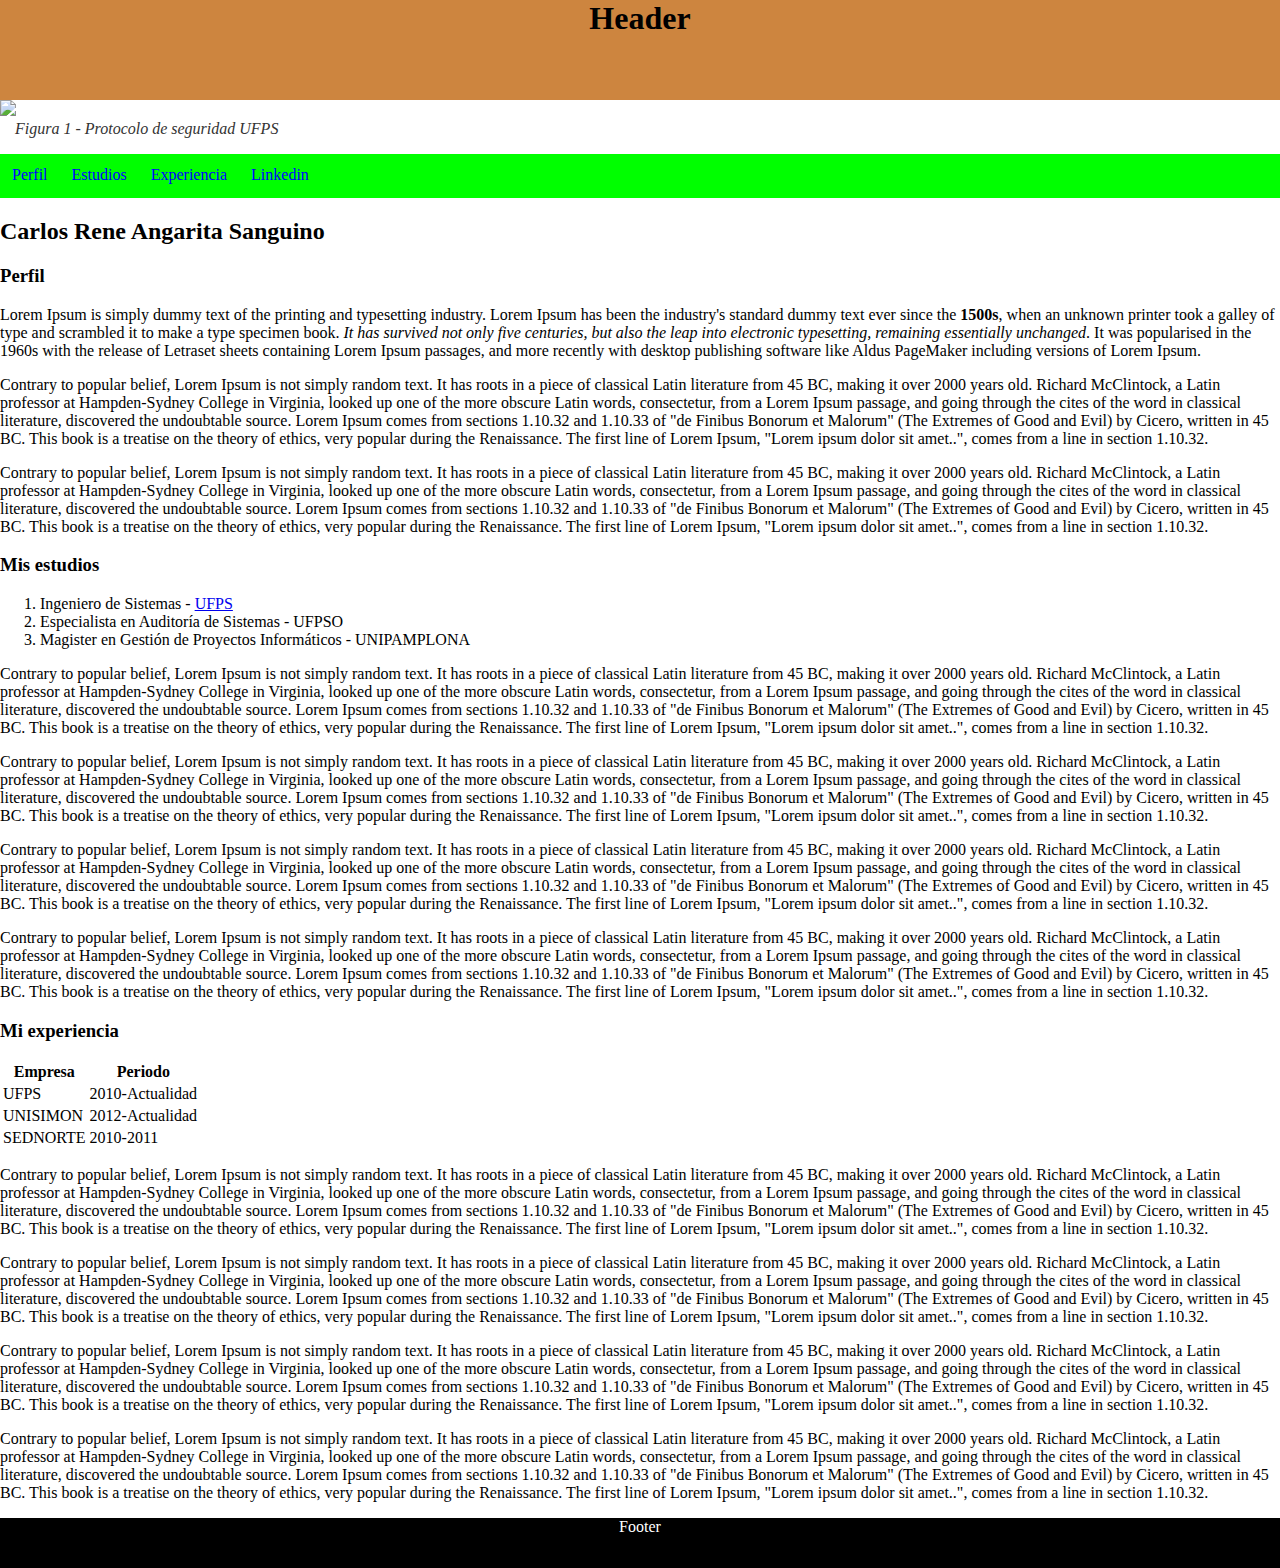
==== index.html @ 6fe9e4f3 "uso de css selectores varios" ====
<!DOCTYPE html>
<html>
<head>
	<meta charset="utf-8">
	<title>Mi primera Página HTML</title>
	<link rel="stylesheet" type="text/css" href="css/style.css">
</head>
<body>
	<header><h1>Header</h1></header>
	<img src="img/protocolo.jpg">
	<p><span>1</span>Protocolo de seguridad UFPS</p>
	<nav>
		
		<ul>
			<li><a href="#perfil">Perfil</a></li>
			<li><a href="#estudios">Estudios</a></li>
			<li><a href="#experiencia">Experiencia</a></li>
			<li><a href="www.Linkedin.com" target="blank">Linkedin</a></li>
		</ul>

	</nav>
	<div>

		<h2>Carlos Rene Angarita Sanguino</h2>
		<h3 id="perfil">Perfil</h3>
		<p>Lorem Ipsum is simply dummy text of the printing and typesetting industry. Lorem Ipsum has been the industry's standard dummy text ever since the <b>1500s</b>, when an unknown printer took a galley of type and scrambled it to make a type specimen book. <i>It has survived not only five centuries, but also the leap into electronic typesetting, remaining essentially unchanged</i>. It was popularised in the 1960s with the release of Letraset sheets containing Lorem Ipsum passages, and more recently with desktop publishing software like Aldus PageMaker including versions of Lorem Ipsum.</p>

		<p>Contrary to popular belief, Lorem Ipsum is not simply random text. It has roots in a piece of classical Latin literature from 45 BC, making it over 2000 years old. Richard McClintock, a Latin professor at Hampden-Sydney College in Virginia, looked up one of the more obscure Latin words, consectetur, from a Lorem Ipsum passage, and going through the cites of the word in classical literature, discovered the undoubtable source. Lorem Ipsum comes from sections 1.10.32 and 1.10.33 of "de Finibus Bonorum et Malorum" (The Extremes of Good and Evil) by Cicero, written in 45 BC. This book is a treatise on the theory of ethics, very popular during the Renaissance. The first line of Lorem Ipsum, "Lorem ipsum dolor sit amet..", comes from a line in section 1.10.32.</p>

		<p>Contrary to popular belief, Lorem Ipsum is not simply random text. It has roots in a piece of classical Latin literature from 45 BC, making it over 2000 years old. Richard McClintock, a Latin professor at Hampden-Sydney College in Virginia, looked up one of the more obscure Latin words, consectetur, from a Lorem Ipsum passage, and going through the cites of the word in classical literature, discovered the undoubtable source. Lorem Ipsum comes from sections 1.10.32 and 1.10.33 of "de Finibus Bonorum et Malorum" (The Extremes of Good and Evil) by Cicero, written in 45 BC. This book is a treatise on the theory of ethics, very popular during the Renaissance. The first line of Lorem Ipsum, "Lorem ipsum dolor sit amet..", comes from a line in section 1.10.32.</p>

		<h3 id="estudios">Mis estudios</h3>
		<ol>
			<li>Ingeniero de Sistemas - <a href="https://www.ufps.edu.co" target="blank">UFPS</a></li>
			<li>Especialista en Auditoría de Sistemas - UFPSO</li>
			<li>Magister en Gestión de Proyectos Informáticos - UNIPAMPLONA</li>
		</ol>

		<p>Contrary to popular belief, Lorem Ipsum is not simply random text. It has roots in a piece of classical Latin literature from 45 BC, making it over 2000 years old. Richard McClintock, a Latin professor at Hampden-Sydney College in Virginia, looked up one of the more obscure Latin words, consectetur, from a Lorem Ipsum passage, and going through the cites of the word in classical literature, discovered the undoubtable source. Lorem Ipsum comes from sections 1.10.32 and 1.10.33 of "de Finibus Bonorum et Malorum" (The Extremes of Good and Evil) by Cicero, written in 45 BC. This book is a treatise on the theory of ethics, very popular during the Renaissance. The first line of Lorem Ipsum, "Lorem ipsum dolor sit amet..", comes from a line in section 1.10.32.</p>

		<p>Contrary to popular belief, Lorem Ipsum is not simply random text. It has roots in a piece of classical Latin literature from 45 BC, making it over 2000 years old. Richard McClintock, a Latin professor at Hampden-Sydney College in Virginia, looked up one of the more obscure Latin words, consectetur, from a Lorem Ipsum passage, and going through the cites of the word in classical literature, discovered the undoubtable source. Lorem Ipsum comes from sections 1.10.32 and 1.10.33 of "de Finibus Bonorum et Malorum" (The Extremes of Good and Evil) by Cicero, written in 45 BC. This book is a treatise on the theory of ethics, very popular during the Renaissance. The first line of Lorem Ipsum, "Lorem ipsum dolor sit amet..", comes from a line in section 1.10.32.</p>

		<p>Contrary to popular belief, Lorem Ipsum is not simply random text. It has roots in a piece of classical Latin literature from 45 BC, making it over 2000 years old. Richard McClintock, a Latin professor at Hampden-Sydney College in Virginia, looked up one of the more obscure Latin words, consectetur, from a Lorem Ipsum passage, and going through the cites of the word in classical literature, discovered the undoubtable source. Lorem Ipsum comes from sections 1.10.32 and 1.10.33 of "de Finibus Bonorum et Malorum" (The Extremes of Good and Evil) by Cicero, written in 45 BC. This book is a treatise on the theory of ethics, very popular during the Renaissance. The first line of Lorem Ipsum, "Lorem ipsum dolor sit amet..", comes from a line in section 1.10.32.</p>

		<p>Contrary to popular belief, Lorem Ipsum is not simply random text. It has roots in a piece of classical Latin literature from 45 BC, making it over 2000 years old. Richard McClintock, a Latin professor at Hampden-Sydney College in Virginia, looked up one of the more obscure Latin words, consectetur, from a Lorem Ipsum passage, and going through the cites of the word in classical literature, discovered the undoubtable source. Lorem Ipsum comes from sections 1.10.32 and 1.10.33 of "de Finibus Bonorum et Malorum" (The Extremes of Good and Evil) by Cicero, written in 45 BC. This book is a treatise on the theory of ethics, very popular during the Renaissance. The first line of Lorem Ipsum, "Lorem ipsum dolor sit amet..", comes from a line in section 1.10.32.</p>


		<h3 id="experiencia">Mi experiencia</h3>

		<table>
			<tr><th>Empresa</th><th>Periodo</th></tr>

			<tr><td>UFPS</td><td>2010-Actualidad</td></tr>
			<tr><td>UNISIMON</td><td>2012-Actualidad</td></tr>
			<tr><td>SEDNORTE</td><td>2010-2011</td></tr>

		</table>

		<p>Contrary to popular belief, Lorem Ipsum is not simply random text. It has roots in a piece of classical Latin literature from 45 BC, making it over 2000 years old. Richard McClintock, a Latin professor at Hampden-Sydney College in Virginia, looked up one of the more obscure Latin words, consectetur, from a Lorem Ipsum passage, and going through the cites of the word in classical literature, discovered the undoubtable source. Lorem Ipsum comes from sections 1.10.32 and 1.10.33 of "de Finibus Bonorum et Malorum" (The Extremes of Good and Evil) by Cicero, written in 45 BC. This book is a treatise on the theory of ethics, very popular during the Renaissance. The first line of Lorem Ipsum, "Lorem ipsum dolor sit amet..", comes from a line in section 1.10.32.</p>

		<p>Contrary to popular belief, Lorem Ipsum is not simply random text. It has roots in a piece of classical Latin literature from 45 BC, making it over 2000 years old. Richard McClintock, a Latin professor at Hampden-Sydney College in Virginia, looked up one of the more obscure Latin words, consectetur, from a Lorem Ipsum passage, and going through the cites of the word in classical literature, discovered the undoubtable source. Lorem Ipsum comes from sections 1.10.32 and 1.10.33 of "de Finibus Bonorum et Malorum" (The Extremes of Good and Evil) by Cicero, written in 45 BC. This book is a treatise on the theory of ethics, very popular during the Renaissance. The first line of Lorem Ipsum, "Lorem ipsum dolor sit amet..", comes from a line in section 1.10.32.</p>

		<p>Contrary to popular belief, Lorem Ipsum is not simply random text. It has roots in a piece of classical Latin literature from 45 BC, making it over 2000 years old. Richard McClintock, a Latin professor at Hampden-Sydney College in Virginia, looked up one of the more obscure Latin words, consectetur, from a Lorem Ipsum passage, and going through the cites of the word in classical literature, discovered the undoubtable source. Lorem Ipsum comes from sections 1.10.32 and 1.10.33 of "de Finibus Bonorum et Malorum" (The Extremes of Good and Evil) by Cicero, written in 45 BC. This book is a treatise on the theory of ethics, very popular during the Renaissance. The first line of Lorem Ipsum, "Lorem ipsum dolor sit amet..", comes from a line in section 1.10.32.</p>

		<p>Contrary to popular belief, Lorem Ipsum is not simply random text. It has roots in a piece of classical Latin literature from 45 BC, making it over 2000 years old. Richard McClintock, a Latin professor at Hampden-Sydney College in Virginia, looked up one of the more obscure Latin words, consectetur, from a Lorem Ipsum passage, and going through the cites of the word in classical literature, discovered the undoubtable source. Lorem Ipsum comes from sections 1.10.32 and 1.10.33 of "de Finibus Bonorum et Malorum" (The Extremes of Good and Evil) by Cicero, written in 45 BC. This book is a treatise on the theory of ethics, very popular during the Renaissance. The first line of Lorem Ipsum, "Lorem ipsum dolor sit amet..", comes from a line in section 1.10.32.</p>


	</div>
	<footer>Footer</footer>
</body>
</html>
---- css/style.css ----
/* Estilo para el maquetado de la página */

body {
	padding: 0px;
	margin: 0px;
	
	
}

header {
	height: 100px;
	background-color: peru;
	text-align: center;
}

header h1 {
	margin-block-start: 0;
    margin-block-end: 0;
}

footer {
	height: 50px;
	background-color: black;
	color: #fff;
	text-align: center;
}

/* Menu principal de la pagina */

nav {
	background-color: #0f0;
	height: 44px;
}

nav>ul {
	list-style-type: none;
	margin: 0px;
	padding: 0px;
}

nav>ul>li {
	float: left;	
}

nav>ul>li a {
	padding: 12px;
	color: blue;
	text-decoration: none;
	display: block;
}

nav a[href="#"] {
	color: white;
}

nav a:hover {
	
	border-left: solid 8px;
}

/* Estilos de texto */

.principal {
	color: red;
}

.sombra {
	text-shadow: 1px 1px 2px black;
}

#idea {
	font-size: 1.2em;
}

img + p {
	color: #333;
	font-style: italic;
	margin-top: 0px;
	margin-left: 15px;
}

img + p:before {
	content: "Figura ";
}

img + p>span:after {
	content: " - ";
}
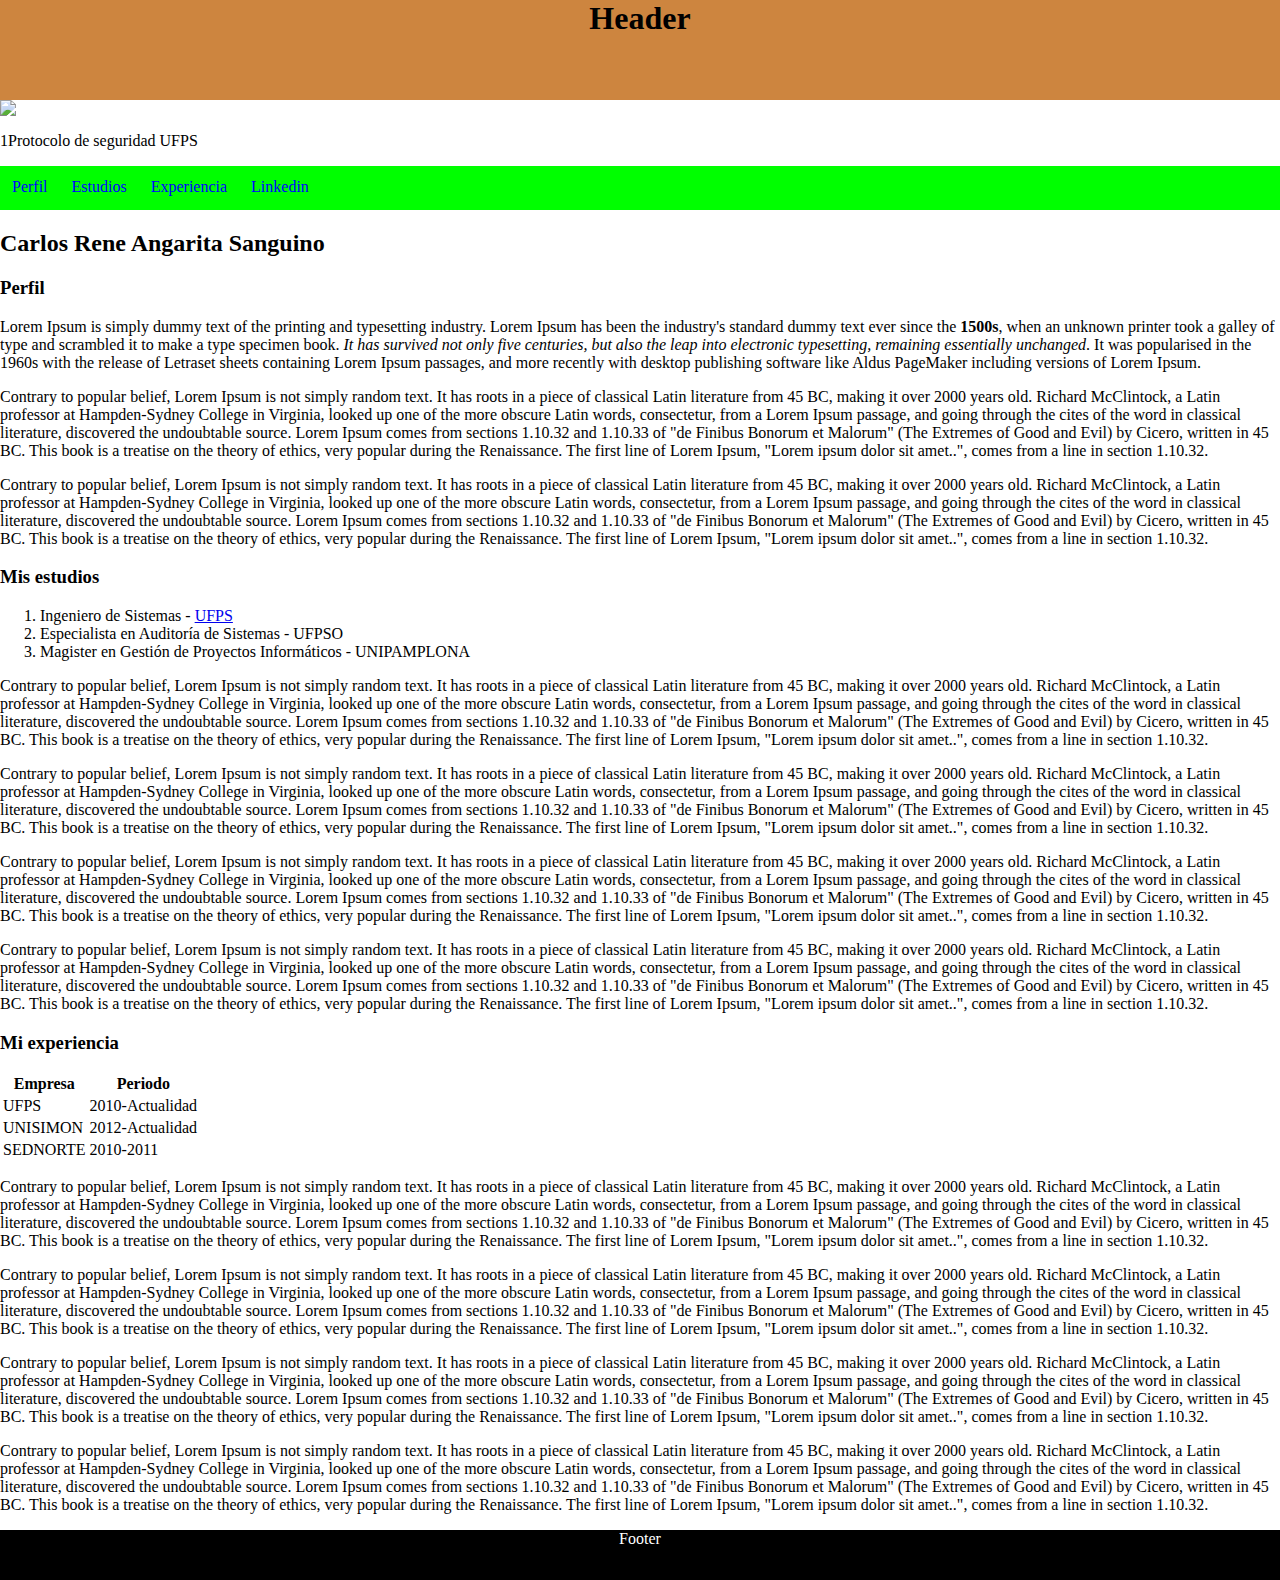
==== commit 45d12e8e: "Ajustes finales clase CSS" ====
--- a/index.html
+++ b/index.html
@@ -7,7 +7,7 @@
 </head>
 <body>
 	<header><h1>Header</h1></header>
-	<img src="img/protocolo.jpg">
+	<div class="contenedor"><img src="img/protocolo.jpg"></div>
 	<p><span>1</span>Protocolo de seguridad UFPS</p>
 	<nav>
 		
--- a/css/style.css
+++ b/css/style.css
@@ -87,3 +87,8 @@
 img + p>span:after {
 	content: " - ";
 }
+
+img {
+	margin: auto;
+	display: block;
+}
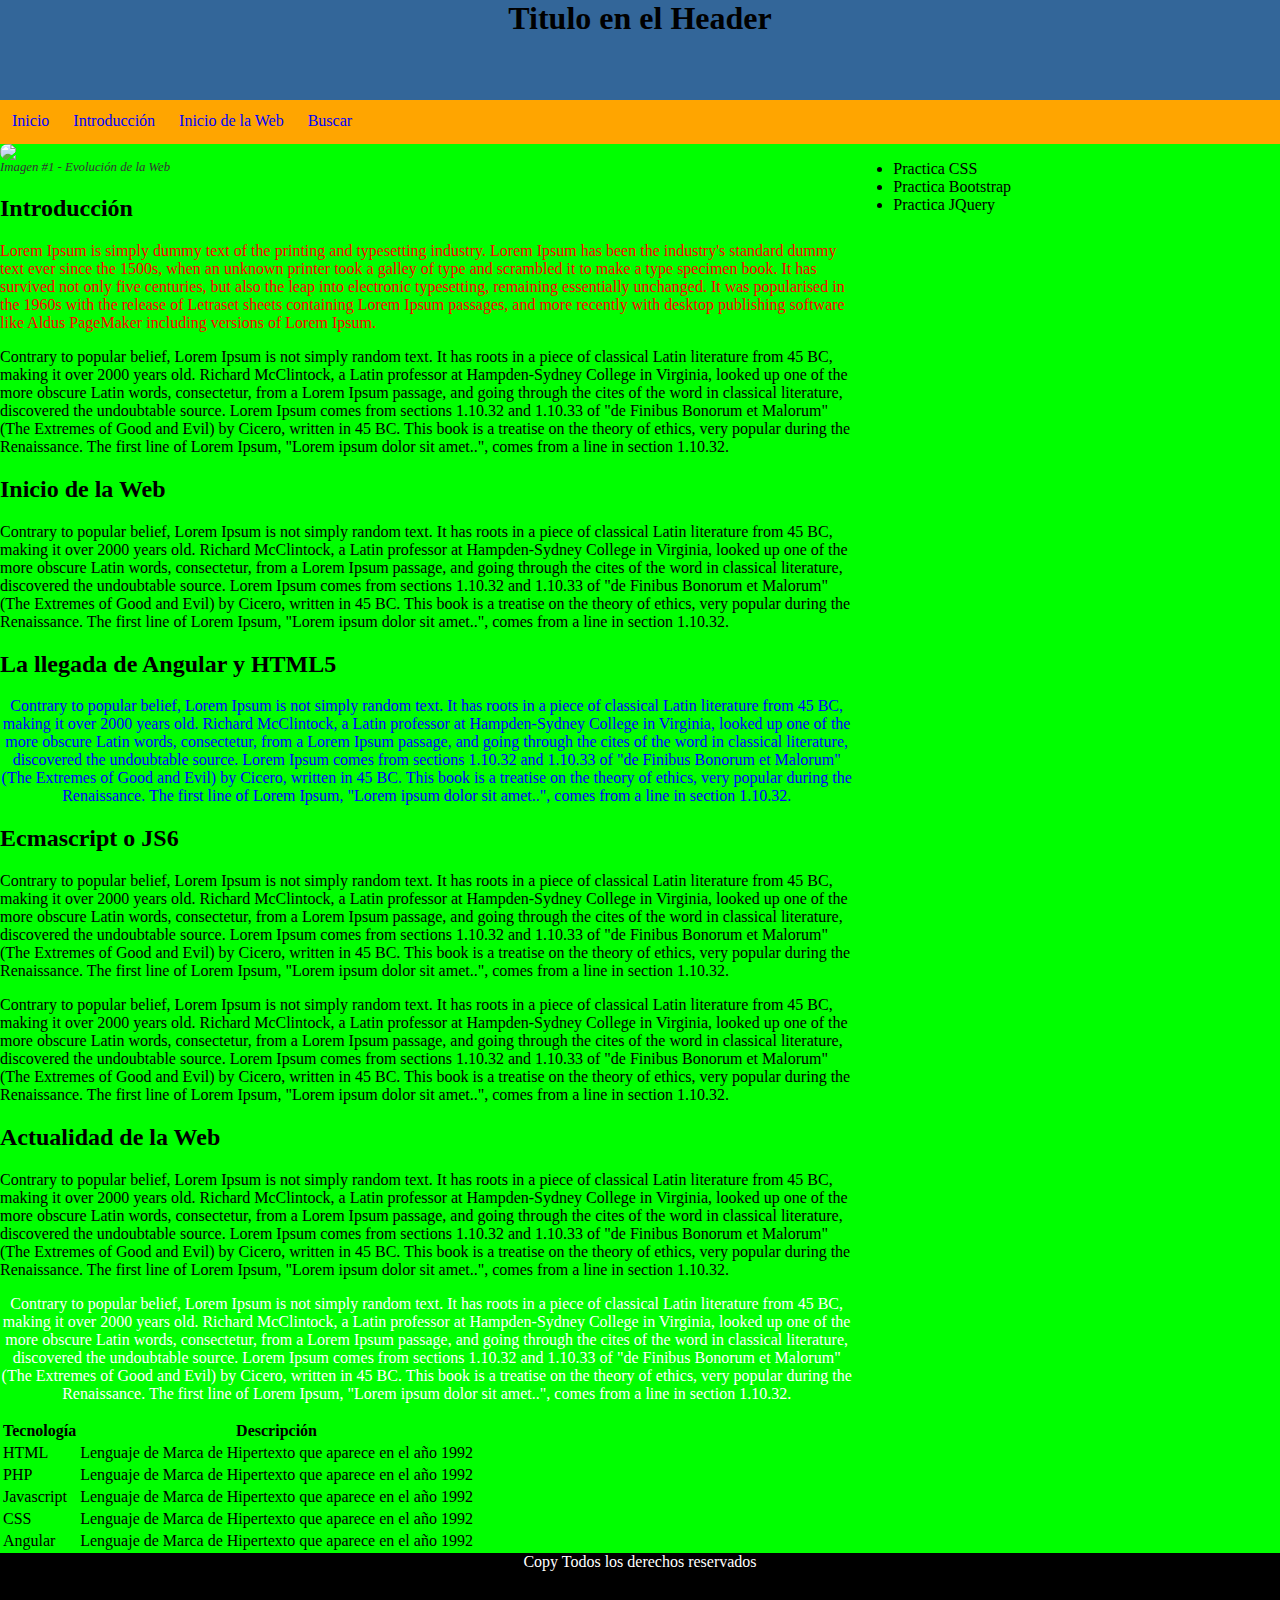
==== commit 6ea8d1e3: "Cambio index" ====
--- a/index.html
+++ b/index.html
@@ -2,70 +2,83 @@
 <html>
 <head>
 	<meta charset="utf-8">
-	<title>Mi primera Página HTML</title>
+	<meta name="viewport" content="width=device-width, user-scalable=no">
+	<title>Página Grupo C</title>
+
 	<link rel="stylesheet" type="text/css" href="css/style.css">
+
 </head>
 <body>
-	<header><h1>Header</h1></header>
-	<div class="contenedor"><img src="img/protocolo.jpg"></div>
-	<p><span>1</span>Protocolo de seguridad UFPS</p>
-	<nav>
-		
-		<ul>
-			<li><a href="#perfil">Perfil</a></li>
-			<li><a href="#estudios">Estudios</a></li>
-			<li><a href="#experiencia">Experiencia</a></li>
-			<li><a href="www.Linkedin.com" target="blank">Linkedin</a></li>
-		</ul>
+<div class="contenedor">
+<header><h1>Titulo en el Header</h1></header>
+<nav>
+	<ul>
+		<li><a href="index.html">Inicio</a></li>
+		<li><a href="#introduccion">Introducción</a></li>
+		<li><a href="#inicioweb">Inicio de la Web</a></li>
+		<li><a href="#">La llegada de Angular y HTML5</a></li>
+		<li><a href="#">Ecmascript o JS6</a></li>
+		<li><a href="#">Actualidad de la Web</a></li>
+		<li><a href="https://www.google.com" target="blank">Buscar</a></li>
+	</ul>
+</nav>
 
-	</nav>
-	<div>
+	<section>
+		<div><img src="https://webmasterperu.net/wp-content/uploads/2017/02/evolucion-web.jpg">
+		<p><span>1</span>Evolución de la Web</p>
+		</div>
 
-		<h2>Carlos Rene Angarita Sanguino</h2>
-		<h3 id="perfil">Perfil</h3>
-		<p>Lorem Ipsum is simply dummy text of the printing and typesetting industry. Lorem Ipsum has been the industry's standard dummy text ever since the <b>1500s</b>, when an unknown printer took a galley of type and scrambled it to make a type specimen book. <i>It has survived not only five centuries, but also the leap into electronic typesetting, remaining essentially unchanged</i>. It was popularised in the 1960s with the release of Letraset sheets containing Lorem Ipsum passages, and more recently with desktop publishing software like Aldus PageMaker including versions of Lorem Ipsum.</p>
+
+		<h2 id="introduccion">Introducción</h2>
+		<p class="principal">Lorem Ipsum is simply dummy text of the printing and typesetting industry. Lorem Ipsum has been the industry's standard dummy text ever since the 1500s, when an unknown printer took a galley of type and scrambled it to make a type specimen book. It has survived not only five centuries, but also the leap into electronic typesetting, remaining essentially unchanged. It was popularised in the 1960s with the release of Letraset sheets containing Lorem Ipsum passages, and more recently with desktop publishing software like Aldus PageMaker including versions of Lorem Ipsum.</p>
+
+		<p>Contrary to popular belief, Lorem Ipsum is not simply random text. It has roots in a piece of classical Latin literature from 45 BC, making it over 2000 years old. Richard McClintock, a Latin professor at Hampden-Sydney College in Virginia, looked up one of the more obscure Latin words, consectetur, from a Lorem Ipsum passage, and going through the cites of the word in classical literature, discovered the undoubtable source. Lorem Ipsum comes from sections 1.10.32 and 1.10.33 of "de Finibus Bonorum et Malorum" (The Extremes of Good and Evil) by Cicero, written in 45 BC. This book is a treatise on the theory of ethics, very popular during the Renaissance. The first line of Lorem Ipsum, "Lorem ipsum dolor sit amet..", comes from a line in section 1.10.32.</p>
+
+		<h2 id="inicioweb">Inicio de la Web</h2>
+
+		<p>Contrary to popular belief, Lorem Ipsum is not simply random text. It has roots in a piece of classical Latin literature from 45 BC, making it over 2000 years old. Richard McClintock, a Latin professor at Hampden-Sydney College in Virginia, looked up one of the more obscure Latin words, consectetur, from a Lorem Ipsum passage, and going through the cites of the word in classical literature, discovered the undoubtable source. Lorem Ipsum comes from sections 1.10.32 and 1.10.33 of "de Finibus Bonorum et Malorum" (The Extremes of Good and Evil) by Cicero, written in 45 BC. This book is a treatise on the theory of ethics, very popular during the Renaissance. The first line of Lorem Ipsum, "Lorem ipsum dolor sit amet..", comes from a line in section 1.10.32.</p>
+
+		<h2>La llegada de Angular y HTML5</h2>
+		<p class="principal centrado">Contrary to popular belief, Lorem Ipsum is not simply random text. It has roots in a piece of classical Latin literature from 45 BC, making it over 2000 years old. Richard McClintock, a Latin professor at Hampden-Sydney College in Virginia, looked up one of the more obscure Latin words, consectetur, from a Lorem Ipsum passage, and going through the cites of the word in classical literature, discovered the undoubtable source. Lorem Ipsum comes from sections 1.10.32 and 1.10.33 of "de Finibus Bonorum et Malorum" (The Extremes of Good and Evil) by Cicero, written in 45 BC. This book is a treatise on the theory of ethics, very popular during the Renaissance. The first line of Lorem Ipsum, "Lorem ipsum dolor sit amet..", comes from a line in section 1.10.32.</p>
+
+		<h2>Ecmascript o JS6</h2>
 
 		<p>Contrary to popular belief, Lorem Ipsum is not simply random text. It has roots in a piece of classical Latin literature from 45 BC, making it over 2000 years old. Richard McClintock, a Latin professor at Hampden-Sydney College in Virginia, looked up one of the more obscure Latin words, consectetur, from a Lorem Ipsum passage, and going through the cites of the word in classical literature, discovered the undoubtable source. Lorem Ipsum comes from sections 1.10.32 and 1.10.33 of "de Finibus Bonorum et Malorum" (The Extremes of Good and Evil) by Cicero, written in 45 BC. This book is a treatise on the theory of ethics, very popular during the Renaissance. The first line of Lorem Ipsum, "Lorem ipsum dolor sit amet..", comes from a line in section 1.10.32.</p>
 
 		<p>Contrary to popular belief, Lorem Ipsum is not simply random text. It has roots in a piece of classical Latin literature from 45 BC, making it over 2000 years old. Richard McClintock, a Latin professor at Hampden-Sydney College in Virginia, looked up one of the more obscure Latin words, consectetur, from a Lorem Ipsum passage, and going through the cites of the word in classical literature, discovered the undoubtable source. Lorem Ipsum comes from sections 1.10.32 and 1.10.33 of "de Finibus Bonorum et Malorum" (The Extremes of Good and Evil) by Cicero, written in 45 BC. This book is a treatise on the theory of ethics, very popular during the Renaissance. The first line of Lorem Ipsum, "Lorem ipsum dolor sit amet..", comes from a line in section 1.10.32.</p>
 
-		<h3 id="estudios">Mis estudios</h3>
-		<ol>
-			<li>Ingeniero de Sistemas - <a href="https://www.ufps.edu.co" target="blank">UFPS</a></li>
-			<li>Especialista en Auditoría de Sistemas - UFPSO</li>
-			<li>Magister en Gestión de Proyectos Informáticos - UNIPAMPLONA</li>
-		</ol>
+		<h2>Actualidad de la Web</h2>
 
 		<p>Contrary to popular belief, Lorem Ipsum is not simply random text. It has roots in a piece of classical Latin literature from 45 BC, making it over 2000 years old. Richard McClintock, a Latin professor at Hampden-Sydney College in Virginia, looked up one of the more obscure Latin words, consectetur, from a Lorem Ipsum passage, and going through the cites of the word in classical literature, discovered the undoubtable source. Lorem Ipsum comes from sections 1.10.32 and 1.10.33 of "de Finibus Bonorum et Malorum" (The Extremes of Good and Evil) by Cicero, written in 45 BC. This book is a treatise on the theory of ethics, very popular during the Renaissance. The first line of Lorem Ipsum, "Lorem ipsum dolor sit amet..", comes from a line in section 1.10.32.</p>
 
-		<p>Contrary to popular belief, Lorem Ipsum is not simply random text. It has roots in a piece of classical Latin literature from 45 BC, making it over 2000 years old. Richard McClintock, a Latin professor at Hampden-Sydney College in Virginia, looked up one of the more obscure Latin words, consectetur, from a Lorem Ipsum passage, and going through the cites of the word in classical literature, discovered the undoubtable source. Lorem Ipsum comes from sections 1.10.32 and 1.10.33 of "de Finibus Bonorum et Malorum" (The Extremes of Good and Evil) by Cicero, written in 45 BC. This book is a treatise on the theory of ethics, very popular during the Renaissance. The first line of Lorem Ipsum, "Lorem ipsum dolor sit amet..", comes from a line in section 1.10.32.</p>
+		<p class="centrado principal" id="idea">Contrary to popular belief, Lorem Ipsum is not simply random text. It has roots in a piece of classical Latin literature from 45 BC, making it over 2000 years old. Richard McClintock, a Latin professor at Hampden-Sydney College in Virginia, looked up one of the more obscure Latin words, consectetur, from a Lorem Ipsum passage, and going through the cites of the word in classical literature, discovered the undoubtable source. Lorem Ipsum comes from sections 1.10.32 and 1.10.33 of "de Finibus Bonorum et Malorum" (The Extremes of Good and Evil) by Cicero, written in 45 BC. This book is a treatise on the theory of ethics, very popular during the Renaissance. The first line of Lorem Ipsum, "Lorem ipsum dolor sit amet..", comes from a line in section 1.10.32.</p>
 
-		<p>Contrary to popular belief, Lorem Ipsum is not simply random text. It has roots in a piece of classical Latin literature from 45 BC, making it over 2000 years old. Richard McClintock, a Latin professor at Hampden-Sydney College in Virginia, looked up one of the more obscure Latin words, consectetur, from a Lorem Ipsum passage, and going through the cites of the word in classical literature, discovered the undoubtable source. Lorem Ipsum comes from sections 1.10.32 and 1.10.33 of "de Finibus Bonorum et Malorum" (The Extremes of Good and Evil) by Cicero, written in 45 BC. This book is a treatise on the theory of ethics, very popular during the Renaissance. The first line of Lorem Ipsum, "Lorem ipsum dolor sit amet..", comes from a line in section 1.10.32.</p>
+		
 
-		<p>Contrary to popular belief, Lorem Ipsum is not simply random text. It has roots in a piece of classical Latin literature from 45 BC, making it over 2000 years old. Richard McClintock, a Latin professor at Hampden-Sydney College in Virginia, looked up one of the more obscure Latin words, consectetur, from a Lorem Ipsum passage, and going through the cites of the word in classical literature, discovered the undoubtable source. Lorem Ipsum comes from sections 1.10.32 and 1.10.33 of "de Finibus Bonorum et Malorum" (The Extremes of Good and Evil) by Cicero, written in 45 BC. This book is a treatise on the theory of ethics, very popular during the Renaissance. The first line of Lorem Ipsum, "Lorem ipsum dolor sit amet..", comes from a line in section 1.10.32.</p>
+		<table>
+			<tr><th>Tecnología</th><th>Descripción</th></tr>
+			<tr><td>HTML</td><td>Lenguaje de Marca de Hipertexto que aparece en el año 1992</td></tr>
+			<tr><td>PHP</td><td>Lenguaje de Marca de Hipertexto que aparece en el año 1992</td></tr>
+			<tr><td>Javascript</td><td>Lenguaje de Marca de Hipertexto que aparece en el año 1992</td></tr>
+			<tr><td>CSS</td><td>Lenguaje de Marca de Hipertexto que aparece en el año 1992</td></tr>
+			<tr><td>Angular</td><td>Lenguaje de Marca de Hipertexto que aparece en el año 1992</td></tr>
+		</table>
+	</section>
+
+	<aside>
+		
+		<ul>
+			<li>Practica CSS</li>
+			<li>Practica Bootstrap</li>
+			<li>Practica JQuery</li>
+		</ul>
+
+	</aside>
 
 
-		<h3 id="experiencia">Mi experiencia</h3>
 
-		<table>
-			<tr><th>Empresa</th><th>Periodo</th></tr>
+<footer>Copy Todos los derechos reservados</footer>
 
-			<tr><td>UFPS</td><td>2010-Actualidad</td></tr>
-			<tr><td>UNISIMON</td><td>2012-Actualidad</td></tr>
-			<tr><td>SEDNORTE</td><td>2010-2011</td></tr>
-
-		</table>
-
-		<p>Contrary to popular belief, Lorem Ipsum is not simply random text. It has roots in a piece of classical Latin literature from 45 BC, making it over 2000 years old. Richard McClintock, a Latin professor at Hampden-Sydney College in Virginia, looked up one of the more obscure Latin words, consectetur, from a Lorem Ipsum passage, and going through the cites of the word in classical literature, discovered the undoubtable source. Lorem Ipsum comes from sections 1.10.32 and 1.10.33 of "de Finibus Bonorum et Malorum" (The Extremes of Good and Evil) by Cicero, written in 45 BC. This book is a treatise on the theory of ethics, very popular during the Renaissance. The first line of Lorem Ipsum, "Lorem ipsum dolor sit amet..", comes from a line in section 1.10.32.</p>
-
-		<p>Contrary to popular belief, Lorem Ipsum is not simply random text. It has roots in a piece of classical Latin literature from 45 BC, making it over 2000 years old. Richard McClintock, a Latin professor at Hampden-Sydney College in Virginia, looked up one of the more obscure Latin words, consectetur, from a Lorem Ipsum passage, and going through the cites of the word in classical literature, discovered the undoubtable source. Lorem Ipsum comes from sections 1.10.32 and 1.10.33 of "de Finibus Bonorum et Malorum" (The Extremes of Good and Evil) by Cicero, written in 45 BC. This book is a treatise on the theory of ethics, very popular during the Renaissance. The first line of Lorem Ipsum, "Lorem ipsum dolor sit amet..", comes from a line in section 1.10.32.</p>
-
-		<p>Contrary to popular belief, Lorem Ipsum is not simply random text. It has roots in a piece of classical Latin literature from 45 BC, making it over 2000 years old. Richard McClintock, a Latin professor at Hampden-Sydney College in Virginia, looked up one of the more obscure Latin words, consectetur, from a Lorem Ipsum passage, and going through the cites of the word in classical literature, discovered the undoubtable source. Lorem Ipsum comes from sections 1.10.32 and 1.10.33 of "de Finibus Bonorum et Malorum" (The Extremes of Good and Evil) by Cicero, written in 45 BC. This book is a treatise on the theory of ethics, very popular during the Renaissance. The first line of Lorem Ipsum, "Lorem ipsum dolor sit amet..", comes from a line in section 1.10.32.</p>
-
-		<p>Contrary to popular belief, Lorem Ipsum is not simply random text. It has roots in a piece of classical Latin literature from 45 BC, making it over 2000 years old. Richard McClintock, a Latin professor at Hampden-Sydney College in Virginia, looked up one of the more obscure Latin words, consectetur, from a Lorem Ipsum passage, and going through the cites of the word in classical literature, discovered the undoubtable source. Lorem Ipsum comes from sections 1.10.32 and 1.10.33 of "de Finibus Bonorum et Malorum" (The Extremes of Good and Evil) by Cicero, written in 45 BC. This book is a treatise on the theory of ethics, very popular during the Renaissance. The first line of Lorem Ipsum, "Lorem ipsum dolor sit amet..", comes from a line in section 1.10.32.</p>
-
-
-	</div>
-	<footer>Footer</footer>
+</div>
 </body>
-</html>
+</html>--- a/css/style.css
+++ b/css/style.css
@@ -1,17 +1,18 @@
-
-/* Estilo para el maquetado de la página */
+/* Estilos de la maquetación */
 
 body {
-	padding: 0px;
-	margin: 0px;
-	
-	
+	background-color: #0f0;
+	padding: 0;
+	margin: 0;
 }
 
+
 header {
+	background-color: #336699;
 	height: 100px;
-	background-color: peru;
 	text-align: center;
+	grid-column: 1 / 4;
+  	grid-row: 1;
 }
 
 header h1 {
@@ -19,18 +20,50 @@
     margin-block-end: 0;
 }
 
-footer {
-	height: 50px;
-	background-color: black;
-	color: #fff;
-	text-align: center;
+.contenedor {
+	display: grid;
+	grid-template-columns: repeat(3, 1fr);
 }
 
-/* Menu principal de la pagina */
+section {
+	grid-column: 1 / 3;
+  	grid-row: 3;
+}
+
+aside {
+	grid-column: 3;
+  	grid-row: 3;
+}
+
+/*
+section {
+	width: 70%;
+	float: left;
+}
+
+aside {
+	width: 30%;
+	float: left;
+}
+*/
+footer {
+	background-color: black;
+	color: white;
+	height: 50px;
+	text-align: center;
+	clear: both;
+	grid-column: 1 / 4;
+  	grid-row: 4;
+}
+
+
+/* Estilos de la barra de navegación */
 
 nav {
-	background-color: #0f0;
 	height: 44px;
+	background-color: orange;
+	grid-column: 1 / 4;
+  	grid-row: 2;
 }
 
 nav>ul {
@@ -40,55 +73,123 @@
 }
 
 nav>ul>li {
-	float: left;	
+	float: left;
 }
 
-nav>ul>li a {
+
+nav>ul>li>a {
 	padding: 12px;
 	color: blue;
 	text-decoration: none;
 	display: block;
+	background-color: orange;
+
 }
 
-nav a[href="#"] {
+nav>ul>li>a:hover {
+
+	border-left: 5px solid #000;
+	text-shadow: 1px 2px 1px #000;
+
+}
+
+
+/* Modificadores de texto */
+
+#idea {
 	color: white;
 }
-
-nav a:hover {
-	
-	border-left: solid 8px;
-}
-
-/* Estilos de texto */
 
 .principal {
 	color: red;
 }
 
-.sombra {
-	text-shadow: 1px 1px 2px black;
+.centrado {
+	text-align: center;
+	color: blue;
 }
 
-#idea {
-	font-size: 1.2em;
+img {
+	border-radius: 20px;
+	margin: auto;
+	display: block;
+	width: 100%;
 }
 
+img:hover {
+	transform: rotate(90deg);
+	-webkit-transition: -webkit-transform .8s ease-in-out;
+    -ms-transition: -ms-transform .8s ease-in-out;
+    transition: transform .8s ease-in-out; 
+}
+
+
 img + p {
+	font-size: 0.8em;
 	color: #333;
 	font-style: italic;
 	margin-top: 0px;
-	margin-left: 15px;
+	
 }
 
 img + p:before {
-	content: "Figura ";
+	content: "Imagen ";
 }
 
 img + p>span:after {
 	content: " - ";
 }
 
-img {
-	margin: auto;
-	display: block;
+img + p>span:before {
+	content: "#";
 }
+
+img:hover + p {
+	color: red;
+}
+
+/*
+.piedeimagen {
+	font-size: 0.8em;
+	color: #333;
+	font-style: italic;
+	margin-top: 0px;
+}
+*/
+
+
+a[href="#"] {
+	background-color: gray;
+	display: none;
+}
+
+
+@media screen and (max-width: 800px) {
+	header {
+		background-color: red;
+	}
+}
+
+
+
+@media screen and (max-width: 600px) {
+	header {
+		background-color: blue;
+	}
+
+	img {
+		display: none;
+	}
+
+	img + p {
+		display: none;
+	}
+
+	aside {
+		display: none;
+	}
+
+	section {
+		grid-column: 1 / 4;
+	}
+}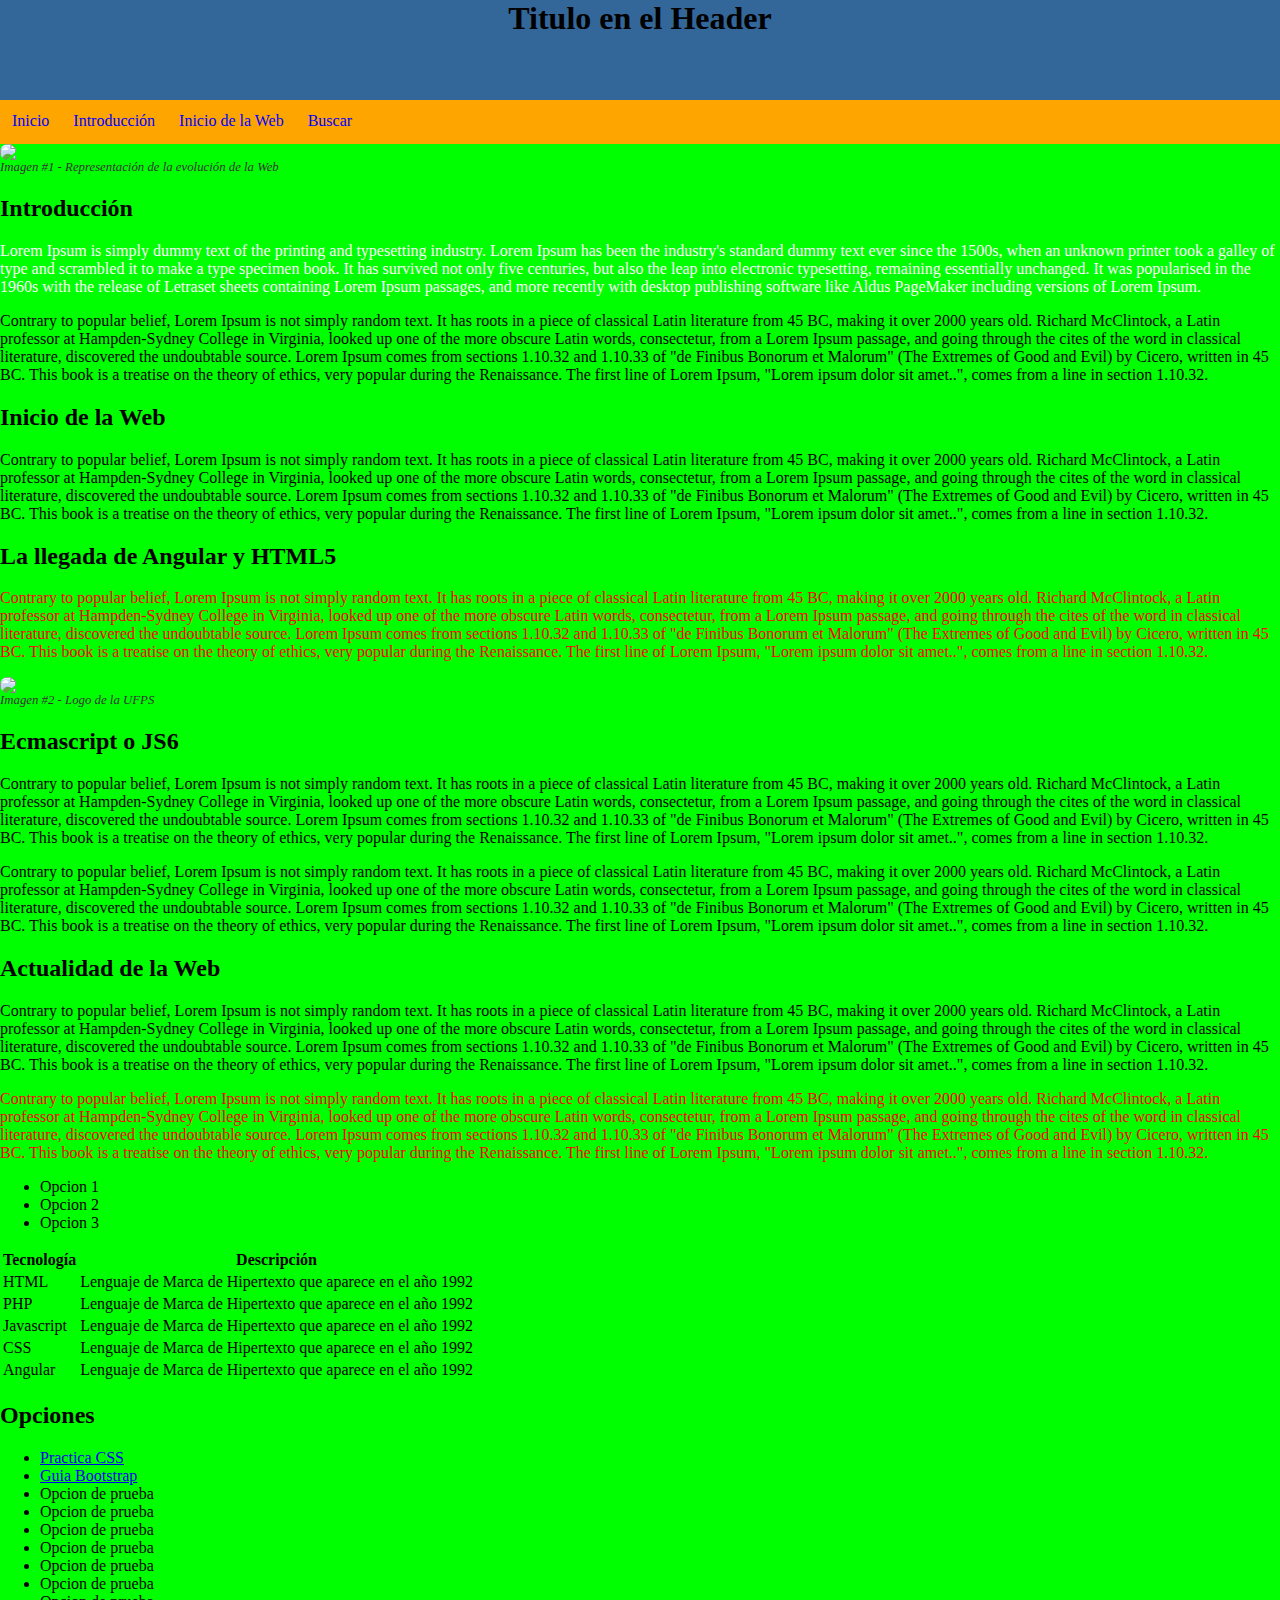
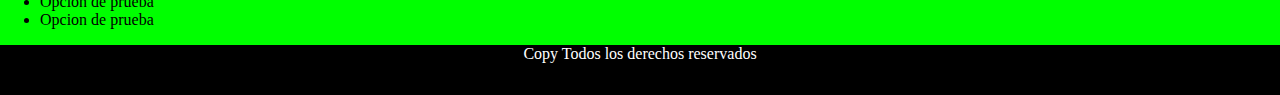
==== commit e87b034c: "Cambio del index" ====
--- a/index.html
+++ b/index.html
@@ -9,7 +9,6 @@
 
 </head>
 <body>
-<div class="contenedor">
 <header><h1>Titulo en el Header</h1></header>
 <nav>
 	<ul>
@@ -22,63 +21,67 @@
 		<li><a href="https://www.google.com" target="blank">Buscar</a></li>
 	</ul>
 </nav>
+<div>
+	<section>
+	<img src="https://webmasterperu.net/wp-content/uploads/2017/02/evolucion-web.jpg">
+	<p><span>1</span> Representación de la evolución de la Web </p>
+	<h2 id="introduccion">Introducción</h2>
+	<p class="principal sombra" id="idea">Lorem Ipsum is simply dummy text of the printing and typesetting industry. Lorem Ipsum has been the industry's standard dummy text ever since the 1500s, when an unknown printer took a galley of type and scrambled it to make a type specimen book. It has survived not only five centuries, but also the leap into electronic typesetting, remaining essentially unchanged. It was popularised in the 1960s with the release of Letraset sheets containing Lorem Ipsum passages, and more recently with desktop publishing software like Aldus PageMaker including versions of Lorem Ipsum.</p>
 
-	<section>
-		<div><img src="https://webmasterperu.net/wp-content/uploads/2017/02/evolucion-web.jpg">
-		<p><span>1</span>Evolución de la Web</p>
-		</div>
+	<p>Contrary to popular belief, Lorem Ipsum is not simply random text. It has roots in a piece of classical Latin literature from 45 BC, making it over 2000 years old. Richard McClintock, a Latin professor at Hampden-Sydney College in Virginia, looked up one of the more obscure Latin words, consectetur, from a Lorem Ipsum passage, and going through the cites of the word in classical literature, discovered the undoubtable source. Lorem Ipsum comes from sections 1.10.32 and 1.10.33 of "de Finibus Bonorum et Malorum" (The Extremes of Good and Evil) by Cicero, written in 45 BC. This book is a treatise on the theory of ethics, very popular during the Renaissance. The first line of Lorem Ipsum, "Lorem ipsum dolor sit amet..", comes from a line in section 1.10.32.</p>
+
+	<h2 id="inicioweb" class="sombra">Inicio de la Web</h2>
+
+	<p>Contrary to popular belief, Lorem Ipsum is not simply random text. It has roots in a piece of classical Latin literature from 45 BC, making it over 2000 years old. Richard McClintock, a Latin professor at Hampden-Sydney College in Virginia, looked up one of the more obscure Latin words, consectetur, from a Lorem Ipsum passage, and going through the cites of the word in classical literature, discovered the undoubtable source. Lorem Ipsum comes from sections 1.10.32 and 1.10.33 of "de Finibus Bonorum et Malorum" (The Extremes of Good and Evil) by Cicero, written in 45 BC. This book is a treatise on the theory of ethics, very popular during the Renaissance. The first line of Lorem Ipsum, "Lorem ipsum dolor sit amet..", comes from a line in section 1.10.32.</p>
+
+	<h2>La llegada de Angular y HTML5</h2>
+	<p class="principal">Contrary to popular belief, Lorem Ipsum is not simply random text. It has roots in a piece of classical Latin literature from 45 BC, making it over 2000 years old. Richard McClintock, a Latin professor at Hampden-Sydney College in Virginia, looked up one of the more obscure Latin words, consectetur, from a Lorem Ipsum passage, and going through the cites of the word in classical literature, discovered the undoubtable source. Lorem Ipsum comes from sections 1.10.32 and 1.10.33 of "de Finibus Bonorum et Malorum" (The Extremes of Good and Evil) by Cicero, written in 45 BC. This book is a treatise on the theory of ethics, very popular during the Renaissance. The first line of Lorem Ipsum, "Lorem ipsum dolor sit amet..", comes from a line in section 1.10.32.</p>
+
+	<img src="https://ww2.ufps.edu.co/public/archivos/elementos_corporativos/logoufps.png">
+	<p><span>2</span>Logo de la UFPS</p>
+
+	<h2>Ecmascript o JS6</h2>
+
+	<p>Contrary to popular belief, Lorem Ipsum is not simply random text. It has roots in a piece of classical Latin literature from 45 BC, making it over 2000 years old. Richard McClintock, a Latin professor at Hampden-Sydney College in Virginia, looked up one of the more obscure Latin words, consectetur, from a Lorem Ipsum passage, and going through the cites of the word in classical literature, discovered the undoubtable source. Lorem Ipsum comes from sections 1.10.32 and 1.10.33 of "de Finibus Bonorum et Malorum" (The Extremes of Good and Evil) by Cicero, written in 45 BC. This book is a treatise on the theory of ethics, very popular during the Renaissance. The first line of Lorem Ipsum, "Lorem ipsum dolor sit amet..", comes from a line in section 1.10.32.</p>
+
+	<p>Contrary to popular belief, Lorem Ipsum is not simply random text. It has roots in a piece of classical Latin literature from 45 BC, making it over 2000 years old. Richard McClintock, a Latin professor at Hampden-Sydney College in Virginia, looked up one of the more obscure Latin words, consectetur, from a Lorem Ipsum passage, and going through the cites of the word in classical literature, discovered the undoubtable source. Lorem Ipsum comes from sections 1.10.32 and 1.10.33 of "de Finibus Bonorum et Malorum" (The Extremes of Good and Evil) by Cicero, written in 45 BC. This book is a treatise on the theory of ethics, very popular during the Renaissance. The first line of Lorem Ipsum, "Lorem ipsum dolor sit amet..", comes from a line in section 1.10.32.</p>
+
+	<h2>Actualidad de la Web</h2>
+
+	<p>Contrary to popular belief, Lorem Ipsum is not simply random text. It has roots in a piece of classical Latin literature from 45 BC, making it over 2000 years old. Richard McClintock, a Latin professor at Hampden-Sydney College in Virginia, looked up one of the more obscure Latin words, consectetur, from a Lorem Ipsum passage, and going through the cites of the word in classical literature, discovered the undoubtable source. Lorem Ipsum comes from sections 1.10.32 and 1.10.33 of "de Finibus Bonorum et Malorum" (The Extremes of Good and Evil) by Cicero, written in 45 BC. This book is a treatise on the theory of ethics, very popular during the Renaissance. The first line of Lorem Ipsum, "Lorem ipsum dolor sit amet..", comes from a line in section 1.10.32.</p>
+
+	<p class="principal">Contrary to popular belief, Lorem Ipsum is not simply random text. It has roots in a piece of classical Latin literature from 45 BC, making it over 2000 years old. Richard McClintock, a Latin professor at Hampden-Sydney College in Virginia, looked up one of the more obscure Latin words, consectetur, from a Lorem Ipsum passage, and going through the cites of the word in classical literature, discovered the undoubtable source. Lorem Ipsum comes from sections 1.10.32 and 1.10.33 of "de Finibus Bonorum et Malorum" (The Extremes of Good and Evil) by Cicero, written in 45 BC. This book is a treatise on the theory of ethics, very popular during the Renaissance. The first line of Lorem Ipsum, "Lorem ipsum dolor sit amet..", comes from a line in section 1.10.32.</p>
+
+	<ul>
+		<li>Opcion 1</li>
+		<li>Opcion 2</li>
+		<li>Opcion 3</li>
+	</ul>
+
+	<table>
+		<tr><th>Tecnología</th><th>Descripción</th></tr>
+		<tr><td>HTML</td><td>Lenguaje de Marca de Hipertexto que aparece en el año 1992</td></tr>
+		<tr><td>PHP</td><td>Lenguaje de Marca de Hipertexto que aparece en el año 1992</td></tr>
+		<tr><td>Javascript</td><td>Lenguaje de Marca de Hipertexto que aparece en el año 1992</td></tr>
+		<tr><td>CSS</td><td>Lenguaje de Marca de Hipertexto que aparece en el año 1992</td></tr>
+		<tr><td>Angular</td><td>Lenguaje de Marca de Hipertexto que aparece en el año 1992</td></tr>
+	</table>
+</section><aside><h2>Opciones</h2>
+<ul>
+	<li><a href="practicacss/index.html">Practica CSS</a></li>
+	<li><a href="guiabootstrap/index.html">Guia Bootstrap</a></li>
+	<li>Opcion de prueba</li>
+	<li>Opcion de prueba</li>
+	<li>Opcion de prueba</li>
+	<li>Opcion de prueba</li>
+	<li>Opcion de prueba</li>
+	<li>Opcion de prueba</li>
+	<li>Opcion de prueba</li>
+	<li>Opcion de prueba</li>
+</ul></aside>
 
 
-		<h2 id="introduccion">Introducción</h2>
-		<p class="principal">Lorem Ipsum is simply dummy text of the printing and typesetting industry. Lorem Ipsum has been the industry's standard dummy text ever since the 1500s, when an unknown printer took a galley of type and scrambled it to make a type specimen book. It has survived not only five centuries, but also the leap into electronic typesetting, remaining essentially unchanged. It was popularised in the 1960s with the release of Letraset sheets containing Lorem Ipsum passages, and more recently with desktop publishing software like Aldus PageMaker including versions of Lorem Ipsum.</p>
-
-		<p>Contrary to popular belief, Lorem Ipsum is not simply random text. It has roots in a piece of classical Latin literature from 45 BC, making it over 2000 years old. Richard McClintock, a Latin professor at Hampden-Sydney College in Virginia, looked up one of the more obscure Latin words, consectetur, from a Lorem Ipsum passage, and going through the cites of the word in classical literature, discovered the undoubtable source. Lorem Ipsum comes from sections 1.10.32 and 1.10.33 of "de Finibus Bonorum et Malorum" (The Extremes of Good and Evil) by Cicero, written in 45 BC. This book is a treatise on the theory of ethics, very popular during the Renaissance. The first line of Lorem Ipsum, "Lorem ipsum dolor sit amet..", comes from a line in section 1.10.32.</p>
-
-		<h2 id="inicioweb">Inicio de la Web</h2>
-
-		<p>Contrary to popular belief, Lorem Ipsum is not simply random text. It has roots in a piece of classical Latin literature from 45 BC, making it over 2000 years old. Richard McClintock, a Latin professor at Hampden-Sydney College in Virginia, looked up one of the more obscure Latin words, consectetur, from a Lorem Ipsum passage, and going through the cites of the word in classical literature, discovered the undoubtable source. Lorem Ipsum comes from sections 1.10.32 and 1.10.33 of "de Finibus Bonorum et Malorum" (The Extremes of Good and Evil) by Cicero, written in 45 BC. This book is a treatise on the theory of ethics, very popular during the Renaissance. The first line of Lorem Ipsum, "Lorem ipsum dolor sit amet..", comes from a line in section 1.10.32.</p>
-
-		<h2>La llegada de Angular y HTML5</h2>
-		<p class="principal centrado">Contrary to popular belief, Lorem Ipsum is not simply random text. It has roots in a piece of classical Latin literature from 45 BC, making it over 2000 years old. Richard McClintock, a Latin professor at Hampden-Sydney College in Virginia, looked up one of the more obscure Latin words, consectetur, from a Lorem Ipsum passage, and going through the cites of the word in classical literature, discovered the undoubtable source. Lorem Ipsum comes from sections 1.10.32 and 1.10.33 of "de Finibus Bonorum et Malorum" (The Extremes of Good and Evil) by Cicero, written in 45 BC. This book is a treatise on the theory of ethics, very popular during the Renaissance. The first line of Lorem Ipsum, "Lorem ipsum dolor sit amet..", comes from a line in section 1.10.32.</p>
-
-		<h2>Ecmascript o JS6</h2>
-
-		<p>Contrary to popular belief, Lorem Ipsum is not simply random text. It has roots in a piece of classical Latin literature from 45 BC, making it over 2000 years old. Richard McClintock, a Latin professor at Hampden-Sydney College in Virginia, looked up one of the more obscure Latin words, consectetur, from a Lorem Ipsum passage, and going through the cites of the word in classical literature, discovered the undoubtable source. Lorem Ipsum comes from sections 1.10.32 and 1.10.33 of "de Finibus Bonorum et Malorum" (The Extremes of Good and Evil) by Cicero, written in 45 BC. This book is a treatise on the theory of ethics, very popular during the Renaissance. The first line of Lorem Ipsum, "Lorem ipsum dolor sit amet..", comes from a line in section 1.10.32.</p>
-
-		<p>Contrary to popular belief, Lorem Ipsum is not simply random text. It has roots in a piece of classical Latin literature from 45 BC, making it over 2000 years old. Richard McClintock, a Latin professor at Hampden-Sydney College in Virginia, looked up one of the more obscure Latin words, consectetur, from a Lorem Ipsum passage, and going through the cites of the word in classical literature, discovered the undoubtable source. Lorem Ipsum comes from sections 1.10.32 and 1.10.33 of "de Finibus Bonorum et Malorum" (The Extremes of Good and Evil) by Cicero, written in 45 BC. This book is a treatise on the theory of ethics, very popular during the Renaissance. The first line of Lorem Ipsum, "Lorem ipsum dolor sit amet..", comes from a line in section 1.10.32.</p>
-
-		<h2>Actualidad de la Web</h2>
-
-		<p>Contrary to popular belief, Lorem Ipsum is not simply random text. It has roots in a piece of classical Latin literature from 45 BC, making it over 2000 years old. Richard McClintock, a Latin professor at Hampden-Sydney College in Virginia, looked up one of the more obscure Latin words, consectetur, from a Lorem Ipsum passage, and going through the cites of the word in classical literature, discovered the undoubtable source. Lorem Ipsum comes from sections 1.10.32 and 1.10.33 of "de Finibus Bonorum et Malorum" (The Extremes of Good and Evil) by Cicero, written in 45 BC. This book is a treatise on the theory of ethics, very popular during the Renaissance. The first line of Lorem Ipsum, "Lorem ipsum dolor sit amet..", comes from a line in section 1.10.32.</p>
-
-		<p class="centrado principal" id="idea">Contrary to popular belief, Lorem Ipsum is not simply random text. It has roots in a piece of classical Latin literature from 45 BC, making it over 2000 years old. Richard McClintock, a Latin professor at Hampden-Sydney College in Virginia, looked up one of the more obscure Latin words, consectetur, from a Lorem Ipsum passage, and going through the cites of the word in classical literature, discovered the undoubtable source. Lorem Ipsum comes from sections 1.10.32 and 1.10.33 of "de Finibus Bonorum et Malorum" (The Extremes of Good and Evil) by Cicero, written in 45 BC. This book is a treatise on the theory of ethics, very popular during the Renaissance. The first line of Lorem Ipsum, "Lorem ipsum dolor sit amet..", comes from a line in section 1.10.32.</p>
-
-		
-
-		<table>
-			<tr><th>Tecnología</th><th>Descripción</th></tr>
-			<tr><td>HTML</td><td>Lenguaje de Marca de Hipertexto que aparece en el año 1992</td></tr>
-			<tr><td>PHP</td><td>Lenguaje de Marca de Hipertexto que aparece en el año 1992</td></tr>
-			<tr><td>Javascript</td><td>Lenguaje de Marca de Hipertexto que aparece en el año 1992</td></tr>
-			<tr><td>CSS</td><td>Lenguaje de Marca de Hipertexto que aparece en el año 1992</td></tr>
-			<tr><td>Angular</td><td>Lenguaje de Marca de Hipertexto que aparece en el año 1992</td></tr>
-		</table>
-	</section>
-
-	<aside>
-		
-		<ul>
-			<li>Practica CSS</li>
-			<li>Practica Bootstrap</li>
-			<li>Practica JQuery</li>
-		</ul>
-
-	</aside>
-
-
-
+</div>
 <footer>Copy Todos los derechos reservados</footer>
-
-</div>
 </body>
 </html>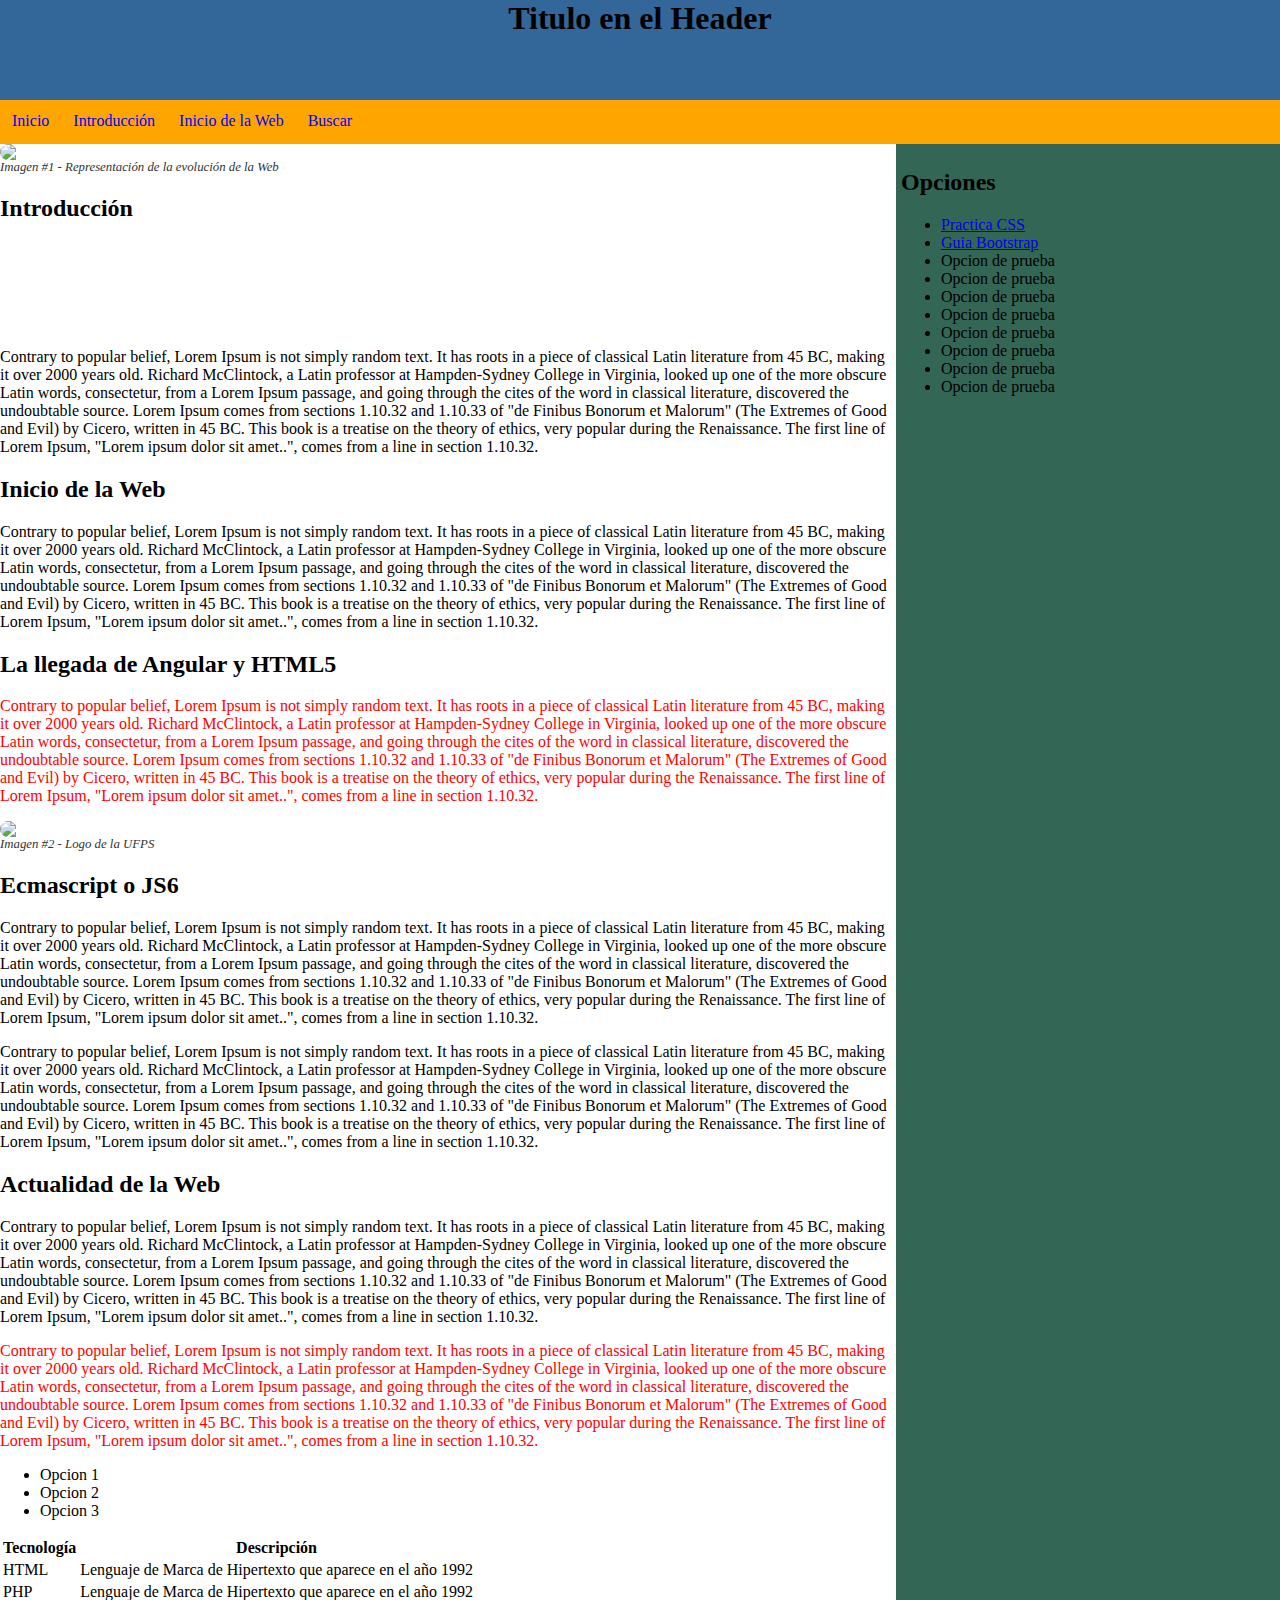
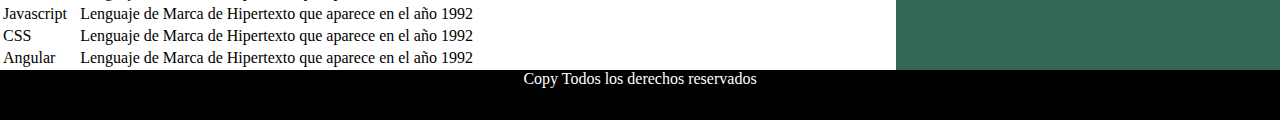
==== commit a3fb6dc2: "Cambios" ====
--- a/index.html
+++ b/index.html
@@ -9,6 +9,7 @@
 
 </head>
 <body>
+<div class="contenedor">
 <header><h1>Titulo en el Header</h1></header>
 <nav>
 	<ul>
@@ -21,7 +22,7 @@
 		<li><a href="https://www.google.com" target="blank">Buscar</a></li>
 	</ul>
 </nav>
-<div>
+
 	<section>
 	<img src="https://webmasterperu.net/wp-content/uploads/2017/02/evolucion-web.jpg">
 	<p><span>1</span> Representación de la evolución de la Web </p>
@@ -66,22 +67,26 @@
 		<tr><td>CSS</td><td>Lenguaje de Marca de Hipertexto que aparece en el año 1992</td></tr>
 		<tr><td>Angular</td><td>Lenguaje de Marca de Hipertexto que aparece en el año 1992</td></tr>
 	</table>
-</section><aside><h2>Opciones</h2>
-<ul>
-	<li><a href="practicacss/index.html">Practica CSS</a></li>
-	<li><a href="guiabootstrap/index.html">Guia Bootstrap</a></li>
-	<li>Opcion de prueba</li>
-	<li>Opcion de prueba</li>
-	<li>Opcion de prueba</li>
-	<li>Opcion de prueba</li>
-	<li>Opcion de prueba</li>
-	<li>Opcion de prueba</li>
-	<li>Opcion de prueba</li>
-	<li>Opcion de prueba</li>
-</ul></aside>
+</section>
+<aside>
+	<h2>Opciones</h2>
+	<ul>
+		<li><a href="practicacss/index.html">Practica CSS</a></li>
+		<li><a href="guiabootstrap/index.html">Guia Bootstrap</a></li>
+		<li>Opcion de prueba</li>
+		<li>Opcion de prueba</li>
+		<li>Opcion de prueba</li>
+		<li>Opcion de prueba</li>
+		<li>Opcion de prueba</li>
+		<li>Opcion de prueba</li>
+		<li>Opcion de prueba</li>
+		<li>Opcion de prueba</li>
+	</ul>
+</aside>
 
 
+
+<footer>Copy Todos los derechos reservados</footer>
 </div>
-<footer>Copy Todos los derechos reservados</footer>
 </body>
 </html>--- a/css/style.css
+++ b/css/style.css
@@ -1,7 +1,6 @@
 /* Estilos de la maquetación */
 
 body {
-	background-color: #0f0;
 	padding: 0;
 	margin: 0;
 }
@@ -11,8 +10,8 @@
 	background-color: #336699;
 	height: 100px;
 	text-align: center;
-	grid-column: 1 / 4;
-  	grid-row: 1;
+	grid-column: 1 / 11;
+
 }
 
 header h1 {
@@ -22,17 +21,20 @@
 
 .contenedor {
 	display: grid;
-	grid-template-columns: repeat(3, 1fr);
+	grid-template-columns: repeat(10, 1fr);
 }
 
+
 section {
-	grid-column: 1 / 3;
+	grid-column: 1 / 8;
   	grid-row: 3;
 }
 
 aside {
-	grid-column: 3;
+	grid-column: 8 / 11;
   	grid-row: 3;
+  	background-color: #336655;
+  	padding: 5px;
 }
 
 /*
@@ -44,6 +46,7 @@
 aside {
 	width: 30%;
 	float: left;
+	background-color: #336655;
 }
 */
 footer {
@@ -52,8 +55,7 @@
 	height: 50px;
 	text-align: center;
 	clear: both;
-	grid-column: 1 / 4;
-  	grid-row: 4;
+	grid-column: 1 / 11;
 }
 
 
@@ -62,8 +64,7 @@
 nav {
 	height: 44px;
 	background-color: orange;
-	grid-column: 1 / 4;
-  	grid-row: 2;
+	grid-column: 1 / 11;
 }
 
 nav>ul {
@@ -164,32 +165,23 @@
 }
 
 
-@media screen and (max-width: 800px) {
-	header {
-		background-color: red;
-	}
-}
-
-
-
 @media screen and (max-width: 600px) {
-	header {
-		background-color: blue;
+	header{
+		background-color: black;
+		color: white;
 	}
 
-	img {
-		display: none;
-	}
-
-	img + p {
-		display: none;
+	section {
+		grid-column: 1 / 11;
+		grid-row: 4;
 	}
 
 	aside {
-		display: none;
+		grid-column: 1 / 11;
+		grid-row: 3;
 	}
 
-	section {
-		grid-column: 1 / 4;
+	footer {
+		grid-row: 5;
 	}
-}+}
